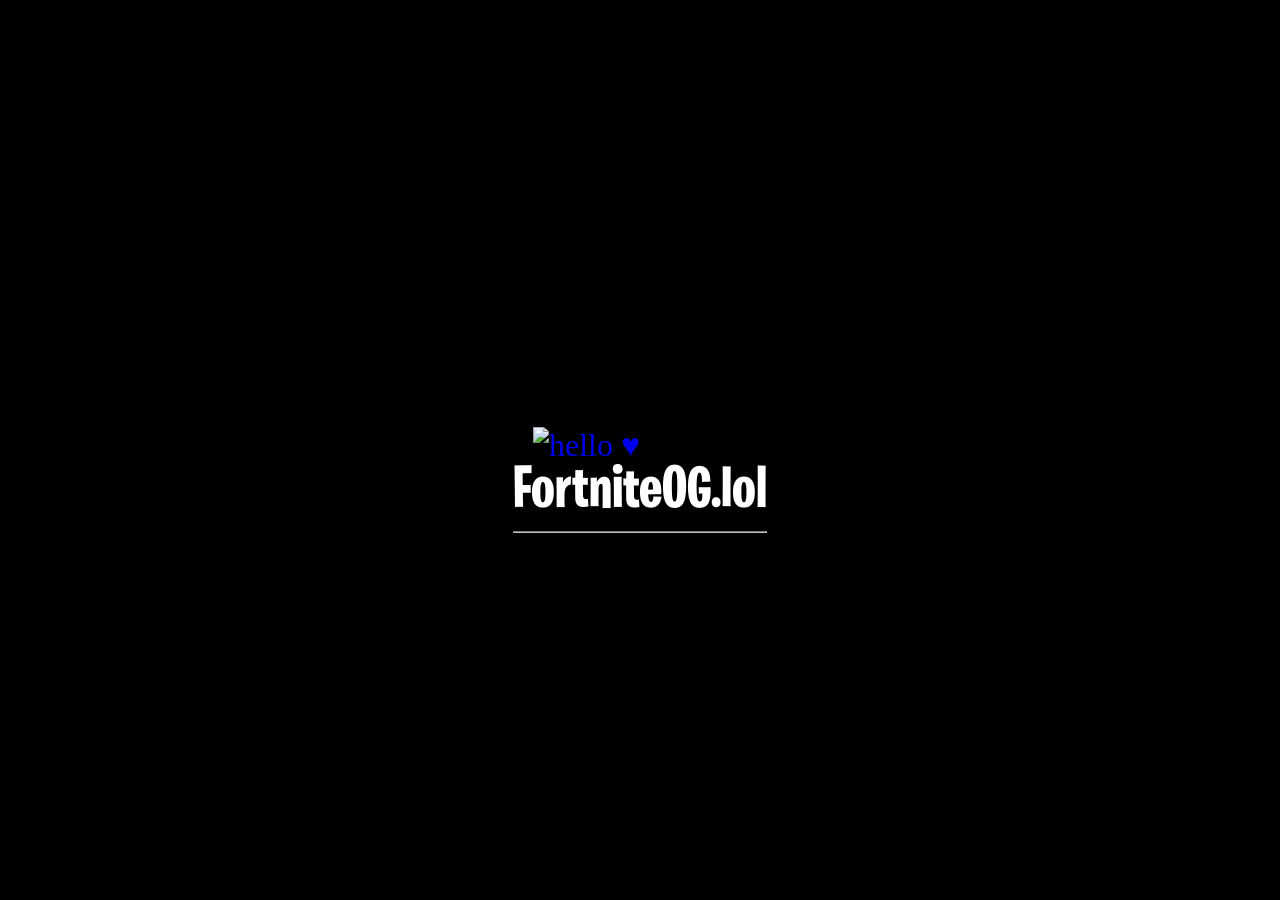
==== index.html @ 34ac2348 "Update index.html" ====
<!DOCTYPE html>
<html lang="en">
<head>
	<meta name="description" content="discord.gg/fncom">
<link rel="canonical" href="http://fortniteog.lol/">
<meta property="og:locale" content="en_US">
<meta property="og:type" content="website">
<meta property="og:title" content="FortniteOG.lol">
<meta property="og:description" content="discord.gg/fncom">
<meta property="og:url" content="https://fortniteog.lol/">
<meta property="og:site_name" content="FortniteOG.lol">
<meta property="og:image" content="metacard.png">
<meta property="og:image:width" content="512">
<meta property="og:image:height" content="512">
<meta name="twitter:card" content="summary_large_image">
<meta name="twitter:description" content="discord.gg/fncom">
<meta name="twitter:title" content="FortniteOG.lol">
<meta name="twitter:image" content="metacard.png">
	
	
    <meta charset="UTF-8">
    <meta name="viewport" content="width=device-width, initial-scale=1.0">
    <title>anxious | @loserant | .gg/fncom</title>
    <link rel="icon" type="image/x-icon" href="favicon.ico">
    <link href="https://fonts.googleapis.com/css?family=Aldrich" rel="stylesheet">
	<link rel="stylesheet" href="styles.css">
	<link rel="stylesheet" type="text/css" href="https://online-fonts.com/sites/default/files/2021-09/burbankbigcondensed_bold.otf">
	<link rel="stylesheet" type="text/css" href="https://cdn.jsdelivr.net/gh/vaakash/socializer@f794acd/css/socializer.min.css">
<link rel="stylesheet" href="https://use.fontawesome.com/releases/v6.7.2/css/all.css">
</head>	
<body>
    <div class="background-video-container">
        <video class="background-video" autoplay loop muted playsinline>
            <source src="bg.mp4" type="video/mp4">
        </video>
    </div>

    <!-- Content -->
    <div class="content">
        <a href="https://www.discordapp.com/users/344566614492184587" target="_blank" rel="noopener noreferrer"> 
            <img id="logo" class="gifinthemiddle" src="https://i.pinimg.com/originals/71/53/eb/7153ebb8797da29134bb6a52689618a0.gif" alt="hello &#9829;">
        </a>
		<p class="titlefr">FortniteOG.lol</p>
		<hr style="color: white; opacity: 80%;">
		<div class="socializer" data-features="64px,circle,float,bg-none,sw-icon-1,pad" data-meta-link="" data-meta-title="" data-sites="discord,tiktok,telegram,snapchat" data-meta-discord="https://www.discord.gg/fncom" data-meta-tiktok="https://tiktok.com/@loserant" data-meta-telegram="https://t.me/weednabber" data-meta-snapchat="https://snapchat.com/add/loserant"></div>
    
			<script src="https://cdn.jsdelivr.net/gh/vaakash/socializer@f794acd/js/socializer.min.js"></script>
<script>
(function(){
    socializer( '.socializer' );
}());
</script>
	</div>
	

    <!-- Hidden Audio Player -->
  <audio id="bg-music" autoplay loop muted>
    <source src="lemonglow.mp3" type="audio/mpeg">
  </audio>
</body>
</html>
---- styles.css ----
body, html {
            height: 100%;
            margin: 0;
            overflow: hidden;
        }

@font-face {
    font-family: 'BurbankBigCondensed';
    src: url('burbankbigcondensed_bold.otf') format('opentype');
    font-weight: bold;
    font-style: normal;
}


        .background-video-container {
            position: fixed;
            background-color: black;
            top: 0;
            left: 0;
            width: 100%;
            height: 100%;
            z-index: -1;
            overflow: hidden;
        }

		.gifinthemiddle {
			position: fixed;
			bottom: 85px;
			right: 1px;
			left: 20px;
		}

        .background-video {
            width: 100vw;
            height: 100vh;
            object-fit: cover;
            border: none;
            filter: blur(10px); /* Apply blur to video */
        }

        .content {
            position: absolute;
            top: 50%;
            left: 50%;
            transform: translate(-50%, -50%);
            color: white;
            font-size: 2rem;
            text-shadow: 2px 2px 10px rgba(0, 0, 0, 0.7);
        }

        .titlefr {
			transform: translate(0%, 85%);
            align-content: center;
            text-align: center;
            color: white;
            font-family: 'BurbankBigCondensed'; font-size: 22px sans-serif;
            font-size: 60px;
            text-shadow: 2px 2px 4px #000000;
        }
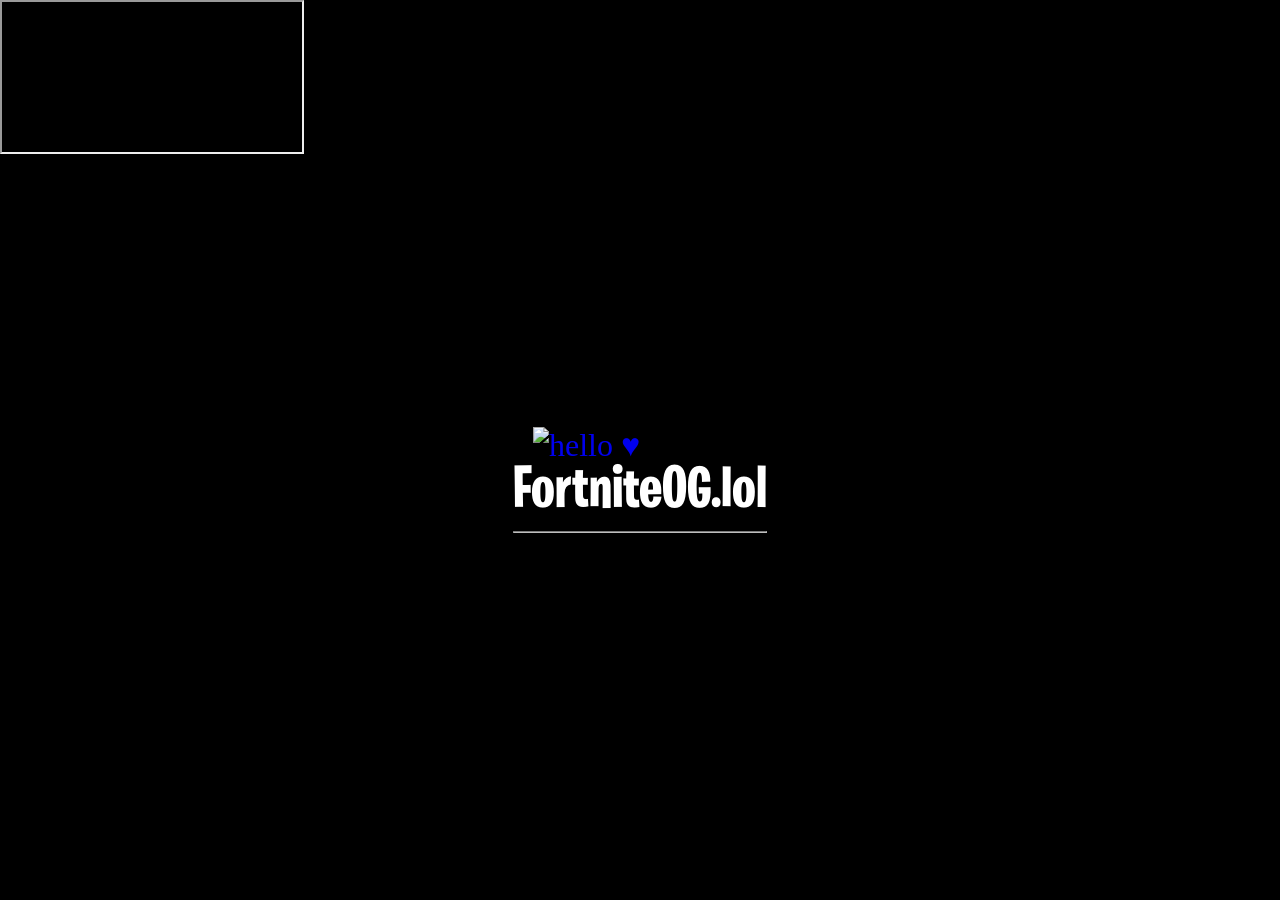
==== commit ee44b482: "Update index.html" ====
--- a/index.html
+++ b/index.html
@@ -51,14 +51,33 @@
 }());
 </script>
 	</div>
+
+<style>
+    musicplayer {
+      position: absolute;
+      width: 1px;
+      height: 1px;
+      opacity: 0;
+      pointer-events: none;
+    }
+	</style>
 	
-
-    <!-- Hidden Audio Player -->
-  <audio id="bg-music" autoplay loop muted>
+	<iframe
+	class="musicplayer"
+    src="https://www.youtube.com/embed/1ZHjLQFGohs?autoplay=1&mute=1&loop=1&playlist=1ZHjLQFGohs&controls=0&showinfo=0&modestbranding=1"
+    allow="autoplay"
+    allowfullscreen
+  ></iframe>
+	
+<audio autoplay muted loop playsinline preload="auto">
     <source src="lemonglow.mp3" type="audio/mpeg">
   </audio>
+
 </body>
 </html>
 
 
 
+
+
+
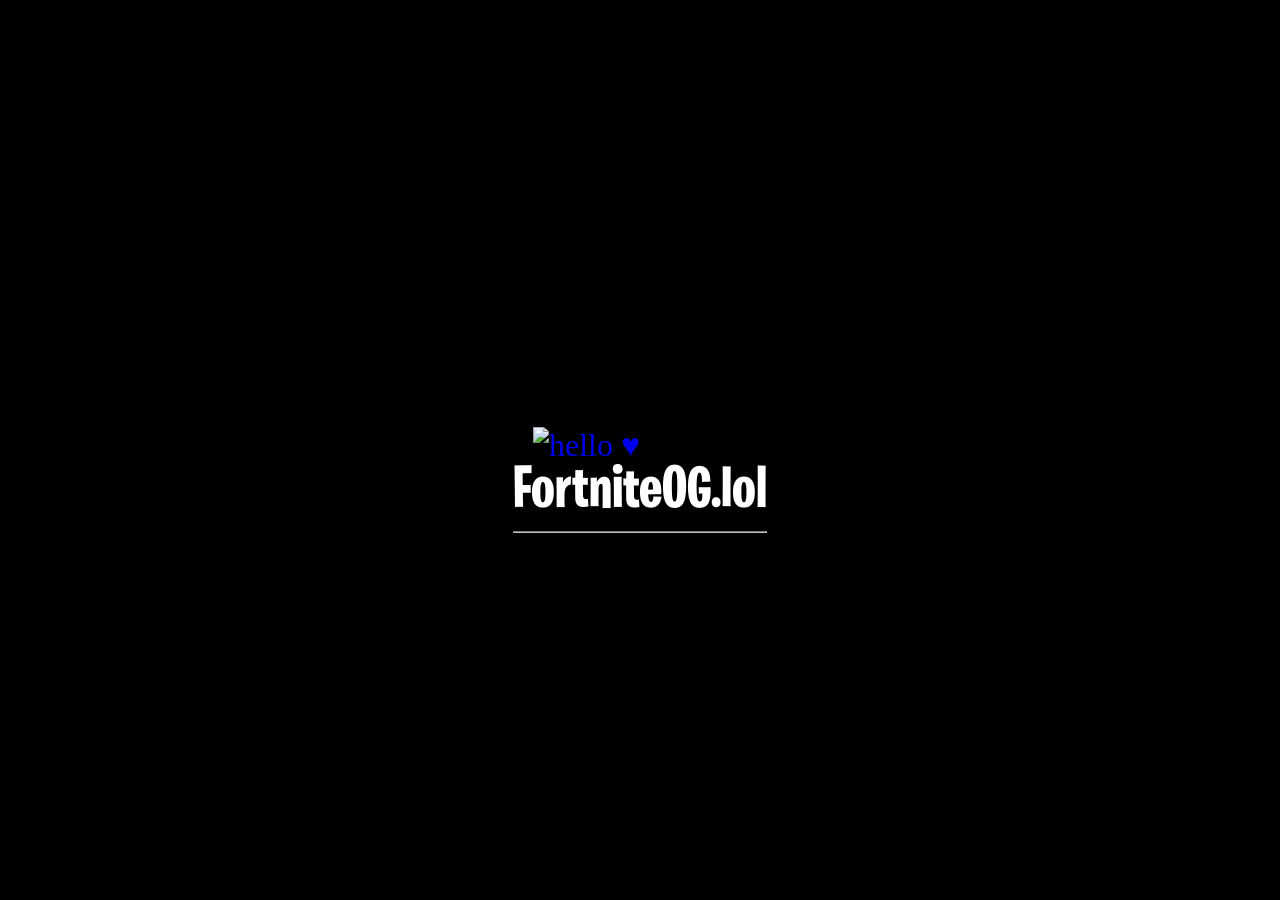
==== commit ebc8b015: "Update index.html" ====
--- a/index.html
+++ b/index.html
@@ -62,16 +62,69 @@
     }
 	</style>
 	
-	<iframe
-	class="musicplayer"
-    src="https://www.youtube.com/embed/1ZHjLQFGohs?autoplay=1&mute=1&loop=1&playlist=1ZHjLQFGohs&controls=0&showinfo=0&modestbranding=1"
-    allow="autoplay"
-    allowfullscreen
-  ></iframe>
-	
-<audio autoplay muted loop playsinline preload="auto">
-    <source src="lemonglow.mp3" type="audio/mpeg">
-  </audio>
+<!DOCTYPE html>
+<html lang="en">
+<head>
+<meta charset="UTF-8">
+<title>Autoplay Music Fix</title>
+<style>
+  iframe.musicplayer {
+    width: 0;
+    height: 0;
+    border: none;
+  }
+  audio {
+    display: none;
+  }
+</style>
+</head>
+<body>
+
+<!-- YouTube Embed (muted autoplay) -->
+<iframe
+  id="musicplayer"
+  class="musicplayer"
+  src="https://www.youtube.com/embed/1ZHjLQFGohs?autoplay=1&mute=0&loop=1&playlist=1ZHjLQFGohs&controls=0&modestbranding=1"
+  allow="autoplay"
+></iframe>
+
+<!-- Local MP3 (muted autoplay) -->
+<audio id="bgm" autoplay loop preload="auto">
+  <source src="lemonglow.mp3" type="audio/mpeg">
+</audio>
+
+<!-- Small hint or invisible overlay -->
+<div id="clickToEnable" style="
+  position:fixed;inset:0;
+  background:rgba(0,0,0,0);
+  cursor:pointer;
+  z-index:9999;
+"></div>
+
+<script>
+const iframe = document.getElementById("musicplayer");
+const audio = document.getElementById("bgm");
+const overlay = document.getElementById("clickToEnable");
+
+window.addEventListener("click", () => {
+  // Unmute local audio
+  audio.muted = false;
+  audio.play();
+
+  // Unmute YouTube player
+  const src = iframe.src;
+  if (src.includes("mute=1")) {
+    iframe.src = src.replace("mute=1", "mute=0");
+  }
+
+  // Remove overlay after first interaction
+  overlay.remove();
+}, { once: true });
+</script>
+
+</body>
+</html>
+
 
 </body>
 </html>
@@ -81,3 +134,4 @@
 
 
 
+
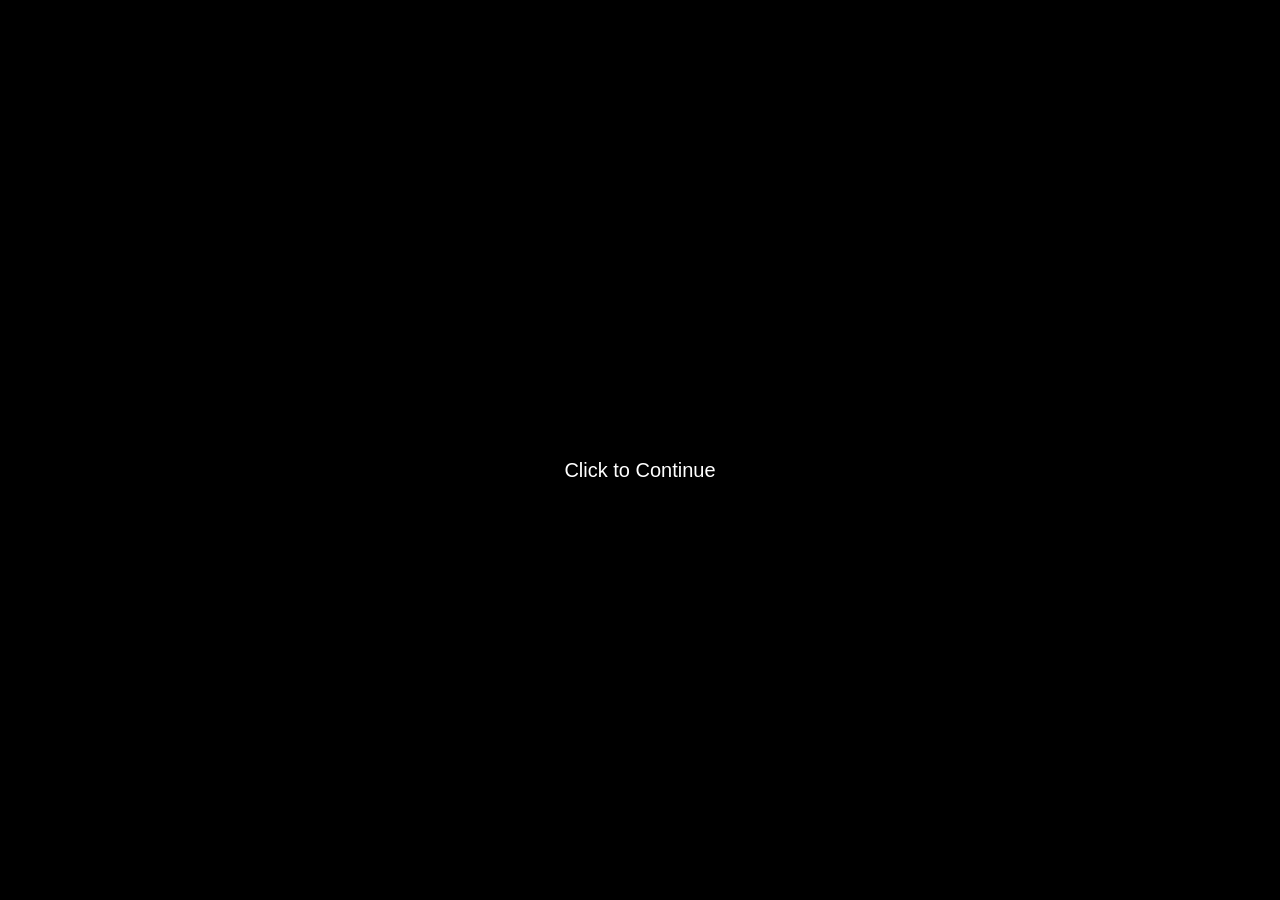
==== commit 736eb1f1: "Update index.html" ====
--- a/index.html
+++ b/index.html
@@ -1,56 +1,99 @@
 <!DOCTYPE html>
 <html lang="en">
 <head>
-	<meta name="description" content="discord.gg/fncom">
+    <meta name="description" content="discord.gg/neat">
 <link rel="canonical" href="http://fortniteog.lol/">
 <meta property="og:locale" content="en_US">
 <meta property="og:type" content="website">
 <meta property="og:title" content="FortniteOG.lol">
-<meta property="og:description" content="discord.gg/fncom">
+<meta property="og:description" content="discord.gg/neat">
 <meta property="og:url" content="https://fortniteog.lol/">
 <meta property="og:site_name" content="FortniteOG.lol">
 <meta property="og:image" content="metacard.png">
 <meta property="og:image:width" content="512">
 <meta property="og:image:height" content="512">
 <meta name="twitter:card" content="summary_large_image">
-<meta name="twitter:description" content="discord.gg/fncom">
+<meta name="twitter:description" content="discord.gg/neat">
 <meta name="twitter:title" content="FortniteOG.lol">
 <meta name="twitter:image" content="metacard.png">
-	
-	
+    
+    
     <meta charset="UTF-8">
     <meta name="viewport" content="width=device-width, initial-scale=1.0">
-    <title>anxious | @loserant | .gg/fncom</title>
+    <title>anxious | @loserant | .gg/neat</title>
     <link rel="icon" type="image/x-icon" href="favicon.ico">
     <link href="https://fonts.googleapis.com/css?family=Aldrich" rel="stylesheet">
-	<link rel="stylesheet" href="styles.css">
-	<link rel="stylesheet" type="text/css" href="https://online-fonts.com/sites/default/files/2021-09/burbankbigcondensed_bold.otf">
-	<link rel="stylesheet" type="text/css" href="https://cdn.jsdelivr.net/gh/vaakash/socializer@f794acd/css/socializer.min.css">
+    <link rel="stylesheet" href="styles.css">
+    <link rel="stylesheet" type="text/css" href="https://online-fonts.com/sites/default/files/2021-09/burbankbigcondensed_bold.otf">
+    <link rel="stylesheet" type="text/css" href="https://cdn.jsdelivr.net/gh/vaakash/socializer@f794acd/css/socializer.min.css">
 <link rel="stylesheet" href="https://use.fontawesome.com/releases/v6.7.2/css/all.css">
-</head>	
+
+<style>
+/* CSS for the initial black overlay and the fade effect */
+#initialOverlay {
+    position: fixed;
+    top: 0;
+    left: 0;
+    width: 100%;
+    height: 100%;
+    background-color: black; /* Starts black */
+    opacity: 1;
+    z-index: 10000; /* Ensure it's on top of everything */
+    transition: opacity 2s ease-out; /* The fade-out transition */
+    cursor: pointer;
+}
+
+#initialOverlay.fade-out {
+    opacity: 0;
+    /* Optional: Hide after fade to ensure nothing is clickable through it */
+    pointer-events: none; 
+}
+
+/* Optional: Add a subtle animation to make the 'Click to Continue' visible */
+#initialOverlay p {
+    position: absolute;
+    top: 50%;
+    left: 50%;
+    transform: translate(-50%, -50%);
+    color: white;
+    font-size: 20px;
+    font-family: sans-serif;
+    animation: pulse 1.5s infinite alternate;
+}
+
+@keyframes pulse {
+    from { opacity: 0.7; }
+    to { opacity: 1; }
+}
+</style>
+
+</head>    
 <body>
+    <div id="initialOverlay">
+        <p>Click to Continue</p>
+    </div>
+
     <div class="background-video-container">
         <video class="background-video" autoplay loop muted playsinline>
             <source src="bg.mp4" type="video/mp4">
         </video>
     </div>
 
-    <!-- Content -->
     <div class="content">
-        <a href="https://www.discordapp.com/users/344566614492184587" target="_blank" rel="noopener noreferrer"> 
+        <a href="https://www.discordapp.com/users/344566614492184587" target="_blank" rel="noopener noreferrer">    
             <img id="logo" class="gifinthemiddle" src="https://i.pinimg.com/originals/71/53/eb/7153ebb8797da29134bb6a52689618a0.gif" alt="hello &#9829;">
         </a>
-		<p class="titlefr">FortniteOG.lol</p>
-		<hr style="color: white; opacity: 80%;">
-		<div class="socializer" data-features="64px,circle,float,bg-none,sw-icon-1,pad" data-meta-link="" data-meta-title="" data-sites="discord,tiktok,telegram,snapchat" data-meta-discord="https://www.discord.gg/fncom" data-meta-tiktok="https://tiktok.com/@loserant" data-meta-telegram="https://t.me/weednabber" data-meta-snapchat="https://snapchat.com/add/loserant"></div>
+        <p class="titlefr">FortniteOG.lol</p>
+        <hr style="color: white; opacity: 80%;">
+        <div class="socializer" data-features="64px,circle,float,bg-none,sw-icon-1,pad" data-meta-link="" data-meta-title="" data-sites="discord,tiktok,telegram,snapchat" data-meta-discord="https://www.discord.gg/neat" data-meta-tiktok="https://tiktok.com/@loserant" data-meta-telegram="https://t.me/weednabber" data-meta-snapchat="https://snapchat.com/add/loserant"></div>
     
-			<script src="https://cdn.jsdelivr.net/gh/vaakash/socializer@f794acd/js/socializer.min.js"></script>
+            <script src="https://cdn.jsdelivr.net/gh/vaakash/socializer@f794acd/js/socializer.min.js"></script>
 <script>
 (function(){
     socializer( '.socializer' );
 }());
 </script>
-	</div>
+    </div>
 
 <style>
     musicplayer {
@@ -60,13 +103,8 @@
       opacity: 0;
       pointer-events: none;
     }
-	</style>
-	
-<!DOCTYPE html>
-<html lang="en">
-<head>
-<meta charset="UTF-8">
-<title>Autoplay Music Fix</title>
+    </style>
+    
 <style>
   iframe.musicplayer {
     width: 0;
@@ -77,61 +115,50 @@
     display: none;
   }
 </style>
-</head>
-<body>
 
-<!-- YouTube Embed (muted autoplay) -->
 <iframe
   id="musicplayer"
   class="musicplayer"
-  src="https://www.youtube.com/embed/1ZHjLQFGohs?autoplay=1&mute=0&loop=1&playlist=1ZHjLQFGohs&controls=0&modestbranding=1"
+  src="https://www.youtube.com/embed/1ZHjLQFGohs?autoplay=1&mute=1&loop=1&playlist=1ZHjLQFGohs&controls=0&modestbranding=1"
   allow="autoplay"
 ></iframe>
 
-<!-- Local MP3 (muted autoplay) -->
-<audio id="bgm" autoplay loop preload="auto">
-  <source src="lemonglow.mp3" type="audio/mpeg">
+<audio id="bgm" autoplay loop preload="auto" muted> <source src="lemonglow.mp3" type="audio/mpeg">
 </audio>
-
-<!-- Small hint or invisible overlay -->
-<div id="clickToEnable" style="
-  position:fixed;inset:0;
-  background:rgba(0,0,0,0);
-  cursor:pointer;
-  z-index:9999;
-"></div>
 
 <script>
 const iframe = document.getElementById("musicplayer");
 const audio = document.getElementById("bgm");
-const overlay = document.getElementById("clickToEnable");
+const initialOverlay = document.getElementById("initialOverlay"); // 🌟 NEW: Get the overlay
 
-window.addEventListener("click", () => {
-  // Unmute local audio
-  audio.muted = false;
-  audio.play();
+// We listen for a click on the initial overlay only, not the whole window.
+initialOverlay.addEventListener("click", () => {
+    // 1. Initiate the **Fade-In** by applying the class
+    initialOverlay.classList.add('fade-out');
 
-  // Unmute YouTube player
-  const src = iframe.src;
-  if (src.includes("mute=1")) {
-    iframe.src = src.replace("mute=1", "mute=0");
-  }
+    // 2. Start the **Music**
+    // Unmute local audio
+    audio.muted = false;
+    audio.play();
 
-  // Remove overlay after first interaction
-  overlay.remove();
+    // Unmute YouTube player
+    let src = iframe.src;
+    // Check if it's currently muted (it should be with mute=1)
+    if (src.includes("mute=1")) {
+        // Replace mute=1 with mute=0 to unmute
+        src = src.replace("mute=1", "mute=0");
+        iframe.src = src; // Reload iframe to apply the new setting
+    }
+
+    // 3. Remove the overlay *after* the fade-out is complete (2000ms from the CSS transition)
+    setTimeout(() => {
+        initialOverlay.remove();
+    }, 2000); // Wait 2 seconds (the length of the CSS transition)
+
 }, { once: true });
 </script>
 
-</body>
-</html>
-
+    
 
 </body>
 </html>
-
-
-
-
-
-
-
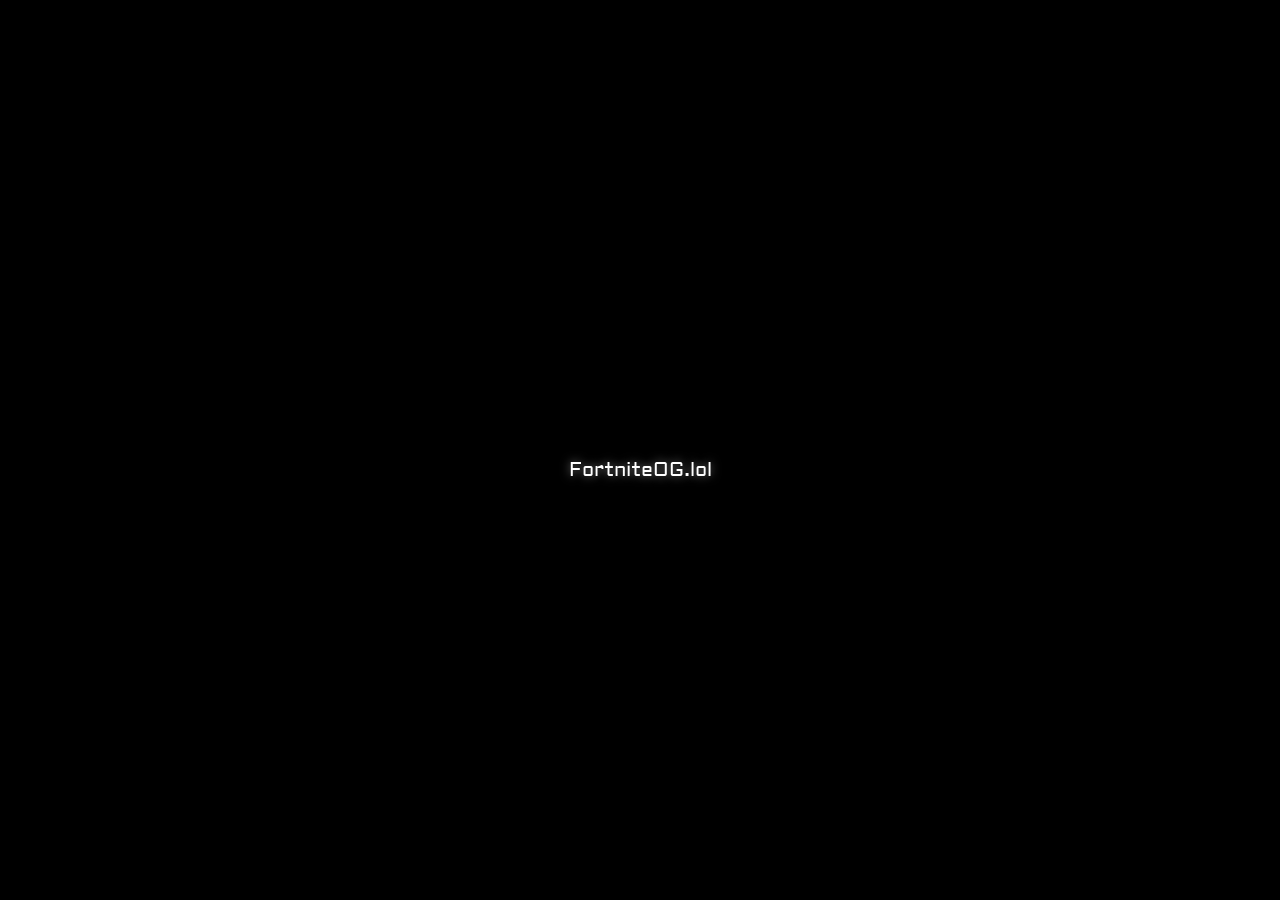
==== commit a5230146: "Update index.html" ====
--- a/index.html
+++ b/index.html
@@ -29,27 +29,26 @@
 <link rel="stylesheet" href="https://use.fontawesome.com/releases/v6.7.2/css/all.css">
 
 <style>
-/* CSS for the initial black overlay and the fade effect */
+/* --- FADE-IN OVERLAY STYLES --- */
 #initialOverlay {
     position: fixed;
     top: 0;
     left: 0;
     width: 100%;
     height: 100%;
-    background-color: black; /* Starts black */
+    background-color: black;
     opacity: 1;
-    z-index: 10000; /* Ensure it's on top of everything */
+    z-index: 10000;
     transition: opacity 2s ease-out; /* The fade-out transition */
     cursor: pointer;
 }
 
 #initialOverlay.fade-out {
     opacity: 0;
-    /* Optional: Hide after fade to ensure nothing is clickable through it */
     pointer-events: none; 
 }
 
-/* Optional: Add a subtle animation to make the 'Click to Continue' visible */
+/* Custom font and animation for "Click to Continue" */
 #initialOverlay p {
     position: absolute;
     top: 50%;
@@ -57,7 +56,9 @@
     transform: translate(-50%, -50%);
     color: white;
     font-size: 20px;
-    font-family: sans-serif;
+    /* Using your title class for the custom font */
+    font-family: var(--title-font, 'Aldrich', sans-serif); 
+    text-shadow: 0 0 10px rgba(255, 255, 255, 0.5);
     animation: pulse 1.5s infinite alternate;
 }
 
@@ -65,16 +66,91 @@
     from { opacity: 0.7; }
     to { opacity: 1; }
 }
+
+/* --- HIDING THE AUDIO ELEMENT (AS REQUESTED) --- */
+audio {
+    display: none;
+}
+
+/* --- CUSTOM AUDIO CONTROLLER STYLES --- */
+#audioController {
+    position: fixed;
+    bottom: 20px;
+    right: 20px;
+    z-index: 5000;
+    background: rgba(0, 0, 0, 0.7);
+    padding: 10px;
+    border-radius: 8px;
+    display: flex;
+    flex-direction: column;
+    gap: 8px;
+    width: 250px;
+    color: white;
+    font-family: sans-serif;
+    opacity: 0; /* Starts hidden */
+    transition: opacity 0.5s;
+}
+#audioController.visible {
+    opacity: 1;
+}
+
+#controllerButtons {
+    display: flex;
+    gap: 10px;
+    align-items: center;
+}
+
+.controller-btn {
+    background: none;
+    border: 1px solid rgba(255, 255, 255, 0.3);
+    color: white;
+    padding: 8px;
+    border-radius: 5px;
+    cursor: pointer;
+    font-size: 16px;
+    line-height: 0;
+    transition: background 0.2s;
+}
+
+.controller-btn:hover {
+    background: rgba(255, 255, 255, 0.1);
+}
+
+/* Slider styling (basic) */
+input[type="range"] {
+    -webkit-appearance: none;
+    width: 100%;
+    height: 5px;
+    background: #555;
+    border-radius: 5px;
+    cursor: pointer;
+}
+
+input[type="range"]::-webkit-slider-thumb {
+    -webkit-appearance: none;
+    appearance: none;
+    width: 15px;
+    height: 15px;
+    border-radius: 50%;
+    background: white;
+    cursor: pointer;
+}
+
+#volumeContainer {
+    display: flex;
+    align-items: center;
+    gap: 5px;
+}
 </style>
 
 </head>    
 <body>
     <div id="initialOverlay">
-        <p>Click to Continue</p>
+        <p class="titlefr">FortniteOG.lol</p>
     </div>
 
     <div class="background-video-container">
-        <video class="background-video" autoplay loop muted playsinline>
+        <video id="bgVideo" class="background-video" loop muted playsinline> 
             <source src="bg.mp4" type="video/mp4">
         </video>
     </div>
@@ -95,70 +171,113 @@
 </script>
     </div>
 
-<style>
-    musicplayer {
-      position: absolute;
-      width: 1px;
-      height: 1px;
-      opacity: 0;
-      pointer-events: none;
-    }
-    </style>
-    
-<style>
-  iframe.musicplayer {
-    width: 0;
-    height: 0;
-    border: none;
-  }
-  audio {
-    display: none;
-  }
-</style>
-
-<iframe
-  id="musicplayer"
-  class="musicplayer"
-  src="https://www.youtube.com/embed/1ZHjLQFGohs?autoplay=1&mute=1&loop=1&playlist=1ZHjLQFGohs&controls=0&modestbranding=1"
-  allow="autoplay"
-></iframe>
-
-<audio id="bgm" autoplay loop preload="auto" muted> <source src="lemonglow.mp3" type="audio/mpeg">
+<audio id="bgm" loop preload="auto" muted> 
+  <source src="lemonglow.mp3" type="audio/mpeg">
 </audio>
 
+
+<div id="audioController">
+    <div id="progressContainer">
+        <input type="range" id="seekSlider" value="0" min="0" max="100">
+    </div>
+    <div id="controllerButtons">
+        <button id="playPauseBtn" class="controller-btn"><i class="fas fa-play"></i></button>
+        <button id="muteBtn" class="controller-btn"><i class="fas fa-volume-up"></i></button>
+        <div id="volumeContainer">
+            <i class="fas fa-volume-down"></i>
+            <input type="range" id="volumeSlider" min="0" max="1" step="0.01" value="0.75">
+        </div>
+    </div>
+</div>
+
+
 <script>
-const iframe = document.getElementById("musicplayer");
 const audio = document.getElementById("bgm");
-const initialOverlay = document.getElementById("initialOverlay"); // 🌟 NEW: Get the overlay
-
-// We listen for a click on the initial overlay only, not the whole window.
+const bgVideo = document.getElementById("bgVideo");
+const initialOverlay = document.getElementById("initialOverlay");
+const audioController = document.getElementById("audioController");
+
+// Controller elements
+const playPauseBtn = document.getElementById("playPauseBtn");
+const muteBtn = document.getElementById("muteBtn");
+const volumeSlider = document.getElementById("volumeSlider");
+const seekSlider = document.getElementById("seekSlider");
+
+// --- INITIAL SETUP ---
+// Set initial volume to 0.75 (75%)
+audio.volume = 0.75;
+
+
+// --- 1. INITIAL CLICK HANDLER (FADE-IN AND START MEDIA) ---
 initialOverlay.addEventListener("click", () => {
-    // 1. Initiate the **Fade-In** by applying the class
-    initialOverlay.classList.add('fade-out');
-
-    // 2. Start the **Music**
-    // Unmute local audio
+    // A. Start Media
+    bgVideo.play();
     audio.muted = false;
     audio.play();
 
-    // Unmute YouTube player
-    let src = iframe.src;
-    // Check if it's currently muted (it should be with mute=1)
-    if (src.includes("mute=1")) {
-        // Replace mute=1 with mute=0 to unmute
-        src = src.replace("mute=1", "mute=0");
-        iframe.src = src; // Reload iframe to apply the new setting
-    }
-
-    // 3. Remove the overlay *after* the fade-out is complete (2000ms from the CSS transition)
+    // B. Visual Effects
+    initialOverlay.classList.add('fade-out');
+    audioController.classList.add('visible'); // Show the controller
+
+    // C. Remove overlay after fade-out
     setTimeout(() => {
         initialOverlay.remove();
-    }, 2000); // Wait 2 seconds (the length of the CSS transition)
+    }, 2000); 
 
 }, { once: true });
+
+
+// --- 2. AUDIO CONTROLLER LOGIC ---
+
+// Play/Pause Toggle
+playPauseBtn.addEventListener('click', () => {
+    if (audio.paused) {
+        audio.play();
+        playPauseBtn.innerHTML = '<i class="fas fa-pause"></i>';
+    } else {
+        audio.pause();
+        playPauseBtn.innerHTML = '<i class="fas fa-play"></i>';
+    }
+});
+
+// Mute/Unmute Toggle
+muteBtn.addEventListener('click', () => {
+    audio.muted = !audio.muted;
+    if (audio.muted) {
+        muteBtn.innerHTML = '<i class="fas fa-volume-off"></i>';
+    } else {
+        muteBtn.innerHTML = '<i class="fas fa-volume-up"></i>';
+    }
+});
+
+// Volume Control
+volumeSlider.addEventListener('input', () => {
+    audio.volume = volumeSlider.value;
+    // Unmute if volume is adjusted
+    if (audio.muted && audio.volume > 0) {
+        audio.muted = false;
+        muteBtn.innerHTML = '<i class="fas fa-volume-up"></i>';
+    }
+});
+
+// Track Seeker Update (while playing)
+audio.addEventListener('timeupdate', () => {
+    const value = (audio.currentTime / audio.duration) * 100;
+    if (!isNaN(value)) {
+        seekSlider.value = value;
+    }
+});
+
+// Track Seeking (user interaction)
+seekSlider.addEventListener('input', () => {
+    // Calculate new time based on slider value
+    const seekTo = audio.duration * (seekSlider.value / 100);
+    audio.currentTime = seekTo;
+});
+
+// Set the initial play button icon (should be 'play' because the audio starts paused until click)
+playPauseBtn.innerHTML = '<i class="fas fa-play"></i>';
 </script>
 
-    
-
 </body>
-</html>
+</html>
